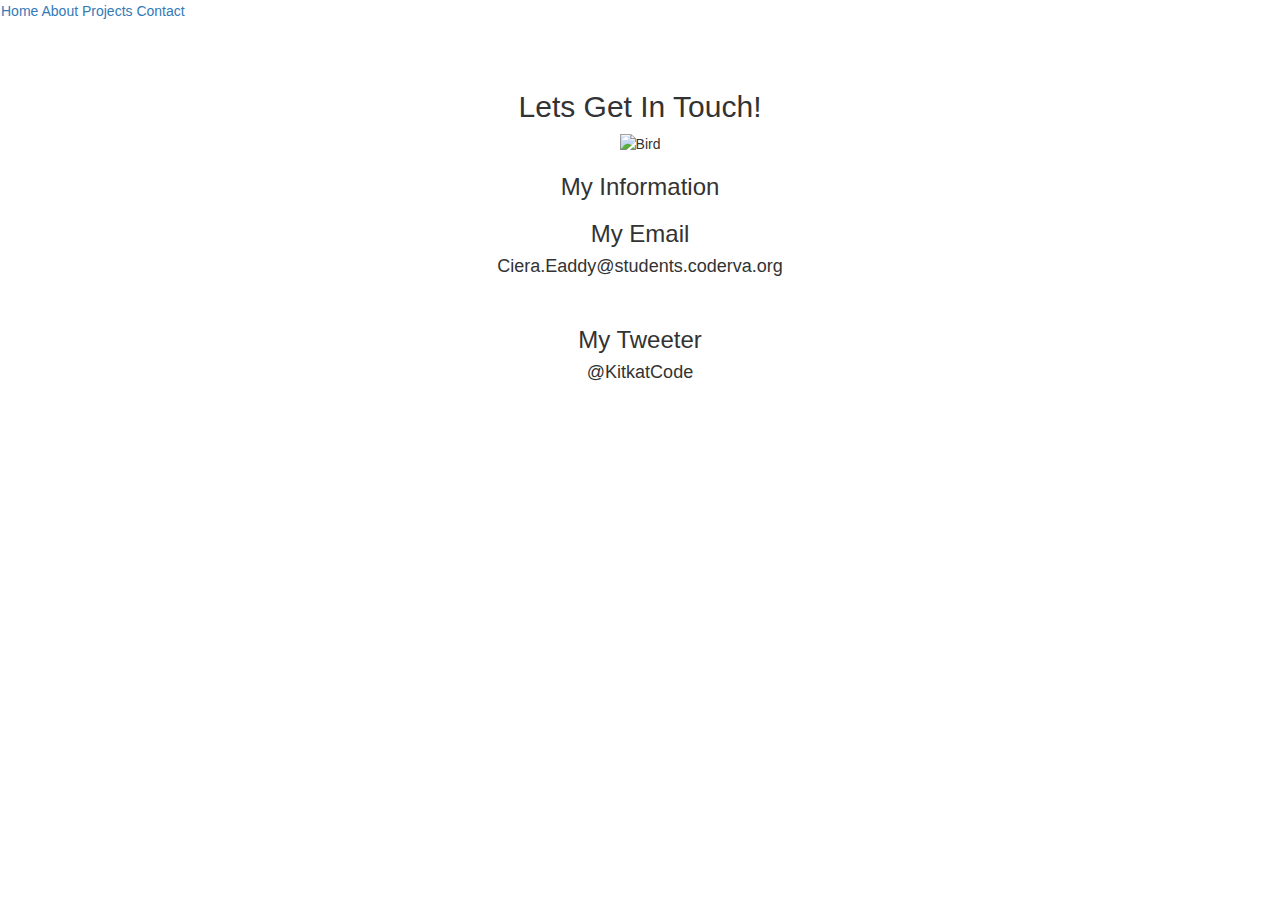
==== Contact.html @ 5bd5d50f "Create Contact.html" ====
<!DOCTYPE html>
<html>
  <head>
    <meta charset="utf-8">
    <meta name="viewport" content="width=device-width">
    <title>repl.it</title>
    <link href="style.css" rel="stylesheet" type="text/css" />
    
  <title>Bootstrap Theme Simply Me</title>
  <meta charset="utf-8">
  <meta name="viewport" content="width=device-width, initial-scale=1">
  <link rel="stylesheet" href="https://maxcdn.bootstrapcdn.com/bootstrap/3.4.0/css/bootstrap.min.css">
  <link href="https://fonts.googleapis.com/css?family=Montserrat" rel="stylesheet">
  <script src="https://ajax.googleapis.com/ajax/libs/jquery/3.4.0/jquery.min.js"></script>
  <script src="https://maxcdn.bootstrapcdn.com/bootstrap/3.4.0/js/bootstrap.min.js">
 </script>
  </head>
   

<body>
<div class="navbar">
  <a class="nav-link" href="index.html">Home</a> 
  <a class="nav-link" href="About.html">About</a> 
  <a class="nav-link" href="Projects.html">Projects</a> 
  <a class="nav-link active" href="Contact.html">Contact</a>
</div>
<!-- First Container -->
<div class="container-fluid cm-1 text-center">
  <h2 class="margin"> Lets Get In Touch!</h2>
  <img src="Contact-Me.png" class="img-responsive  margin" style="display:inline" alt="Bird" width="350" height="350">
  
</div>

<!-- Second Container -->
<div class="container-fluid cm-2 text-center">
  <h3 class="margin">My Information</h3>
  <h3> My Email</h3> <h4> Ciera.Eaddy@students.coderva.org</h4>
  <br> 
  <h3> My Tweeter</h3> <h4>@KitkatCode</h4>
</div>

<body>
<html>
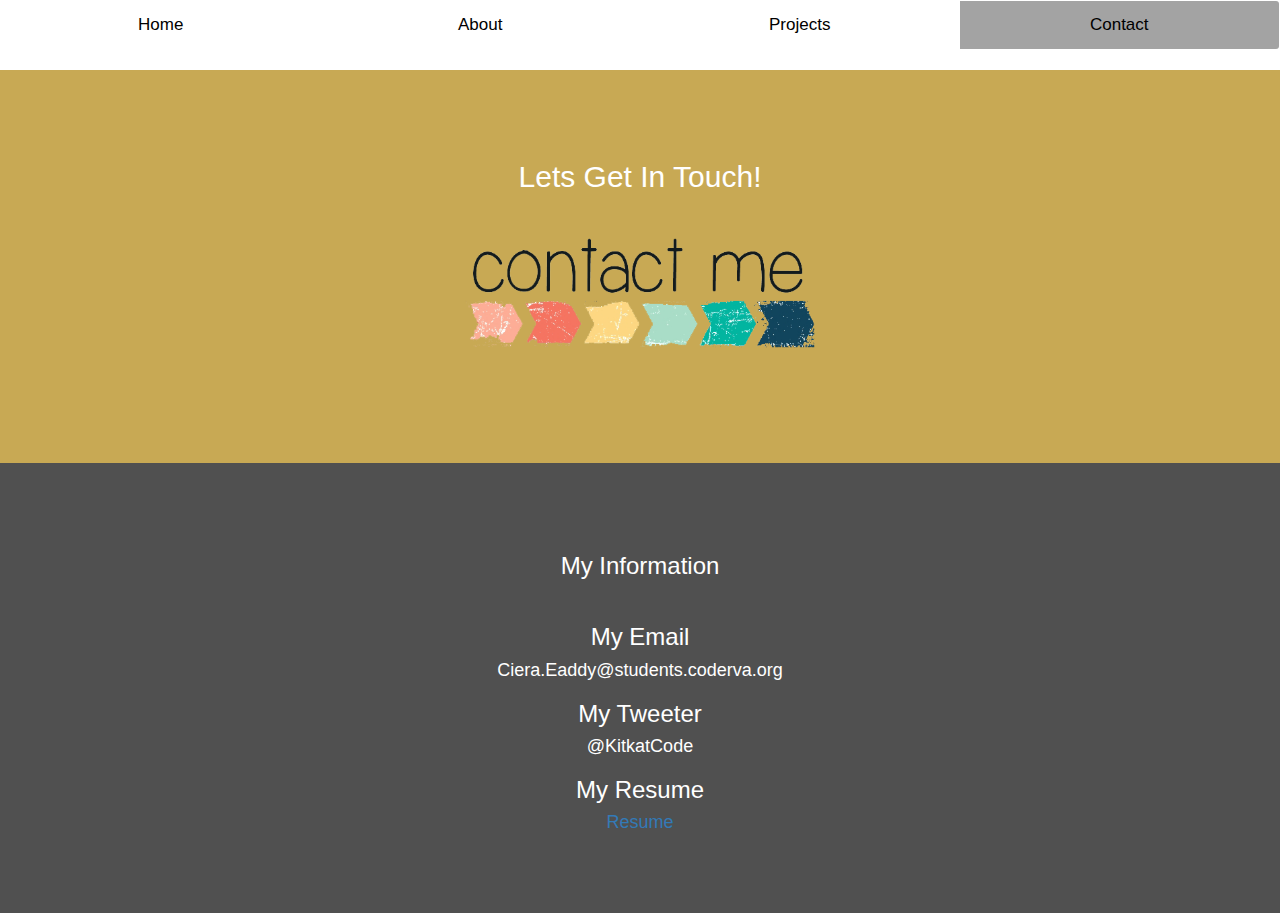
==== commit dc7bb88f: "Update Contact.html" ====
--- a/Contact.html
+++ b/Contact.html
@@ -35,8 +35,8 @@
 <div class="container-fluid cm-2 text-center">
   <h3 class="margin">My Information</h3>
   <h3> My Email</h3> <h4> Ciera.Eaddy@students.coderva.org</h4>
-  <br> 
   <h3> My Tweeter</h3> <h4>@KitkatCode</h4>
+  <h3> My Resume</h3> <h4> <a href="https://docs.google.com/document/d/172b7t8ZKTfsWegPWG_P_50oqrniKnWdGfMUQwxaKE5Y/edit"> Resume</a>
 </div>
 
 <body>
--- a/style.css
+++ b/style.css
@@ -0,0 +1,230 @@
+body, html {
+  height: 100%;
+}
+
+* {
+  box-sizing: border-box;
+}
+
+.bg-image {
+ 
+  background-image: url("code.jpg");
+
+  
+  filter: blur(8px);
+  -webkit-filter: blur(8px);
+
+  
+  height: 100%; 
+
+  
+  background-repeat: no-repeat;
+  background-size: cover;
+}
+
+.bg-text {
+  background-color: rgb(0,0,0); 
+  background-color: rgba(0,0,0, 0.4); 
+  color: white;
+  font-weight: bold;
+  border: 3px solid #f1f1f1;
+  position: absolute;
+  top: 50%;
+  left: 50%;
+  transform: translate(-50%, -50%);
+  z-index: 2;
+  width: 80%;
+  padding: 20px;
+  text-align: center;
+}
+
+.navbar {
+  width: 100%;
+  overflow: auto;
+}
+
+
+.navbar a {
+  float: left;
+  padding: 12px;
+  color: rgb(0, 0, 0);
+  text-decoration: none;
+  font-size: 17px;
+  width: 25%;
+  text-align: center; 
+}
+
+.navbar a:hover {
+  background-color: rgb(218, 218, 218);
+}
+
+.navbar a.active {
+  background-color: rgb(163, 163, 163);
+}
+
+@media screen and (max-width: 500px) 
+  .navbar a {
+    float: none;
+    display: block;
+    width: 100%;
+    text-align: left; 
+  }
+}
+/* For the about page */
+body {
+    font: 20px Montserrat, sans-serif;
+    line-height: 1.8;
+    color: #f5f6f7;
+  }
+  p {font-size: 16px;}
+  .margin {margin-bottom: 45px;}
+  .ab-1 { 
+    background-color: #1abc9c;
+    color: #ffffff;
+  }
+  .ab-2 { 
+    background-color: #474e5d; 
+    color: #ffffff;
+  }
+  .ab-3 { 
+    background-color: #ffffff; 
+    color: #555555;
+  }
+  .ab-4 { 
+    background-color: #2f2f2f; 
+    color: rgb(250, 185, 185);
+  }
+  .container-fluid {
+    padding-top: 70px;
+    padding-bottom: 70px;
+  }
+  
+  }
+  p {font-size: 16px;}
+  .margin {margin-bottom: 45px;}
+  .pj-1 { 
+    background-color: #d31717fb; 
+    color: #ffffff;
+  }
+  .pj-2 { 
+    background-color: #505050; 
+    color: #ffffff;
+  }
+  .pj-3 { 
+    background-color: #ffffff; 
+    color: #555555;
+  }
+  .pj-4 { 
+    background-color: #2f2f2f;
+    color: #fff;
+  }
+  .container-fluid {
+    padding-top: 70px;
+    padding-bottom: 70px;
+  }
+
+   p {font-size: 16px;}
+  .margin {margin-bottom: 45px;}
+  .da-1 { 
+    background-color: #f18900; 
+    color: #ffffff;
+  }
+  .da-2 { 
+    background-color: #505050; 
+    color: #ffffff;
+  }
+  .da-3 { 
+    background-color: #ffffff; 
+    color: #555555;
+  }
+ 
+  .container-fluid {
+    padding-top: 70px;
+    padding-bottom: 70px;
+  }
+
+  p {font-size: 16px;}
+  .margin {margin-bottom: 45px;}
+  .se-1 { 
+    background-color: #6c6ba1; 
+    color: #ffffff;
+  }
+  .se-2 { 
+    background-color: #505050; 
+    color: #ffffff;
+  }
+  .se-3 { 
+    background-color: #ffffff; 
+    color: #555555;
+  }
+ 
+  .container-fluid {
+    padding-top: 70px;
+    padding-bottom: 70px;
+  }
+
+   p {font-size: 16px;}
+  .margin {margin-bottom: 45px;}
+  .wd-1 { 
+    background-color: #20203b; 
+    color: #ffffff;
+  }
+  .wd-2 { 
+    background-color: #505050; 
+    color: #ffffff;
+  }
+  .wd-3 { 
+    background-color: #ffffff; 
+    color: #555555;
+  }
+
+  .container-fluid {
+    padding-top: 70px;
+    padding-bottom: 70px;
+  }
+
+   p {font-size: 16px;}
+  .margin {margin-bottom: 45px;}
+  .cm-1 { 
+    background-color: #c8a954; 
+    color: #ffffff;
+  }
+  .cm-2 { 
+    background-color: #505050; 
+    color: #ffffff;
+  }
+ 
+
+  .container-fluid {
+    padding-top: 70px;
+    padding-bottom: 70px;
+  }
+
+body {
+  font-family: Arial, Helvetica, sans-serif;
+}
+
+.pill-nav a {
+  display: inline-block;
+  color: white;
+  text-align: center;
+  padding: 14px;
+  text-decoration: none;
+  font-size: 30px;
+  font-weight: bold;
+  border-radius: 5px;
+  width: 25%
+ 
+}
+
+.pill-nav a:hover {
+  background-color: #ddd;
+  color: black;
+  text-decoration: none;
+}
+
+.pill-nav a.active {
+  background-color: rgb(110, 124, 143);
+  color: white;
+  text-decoration: underline
+}
